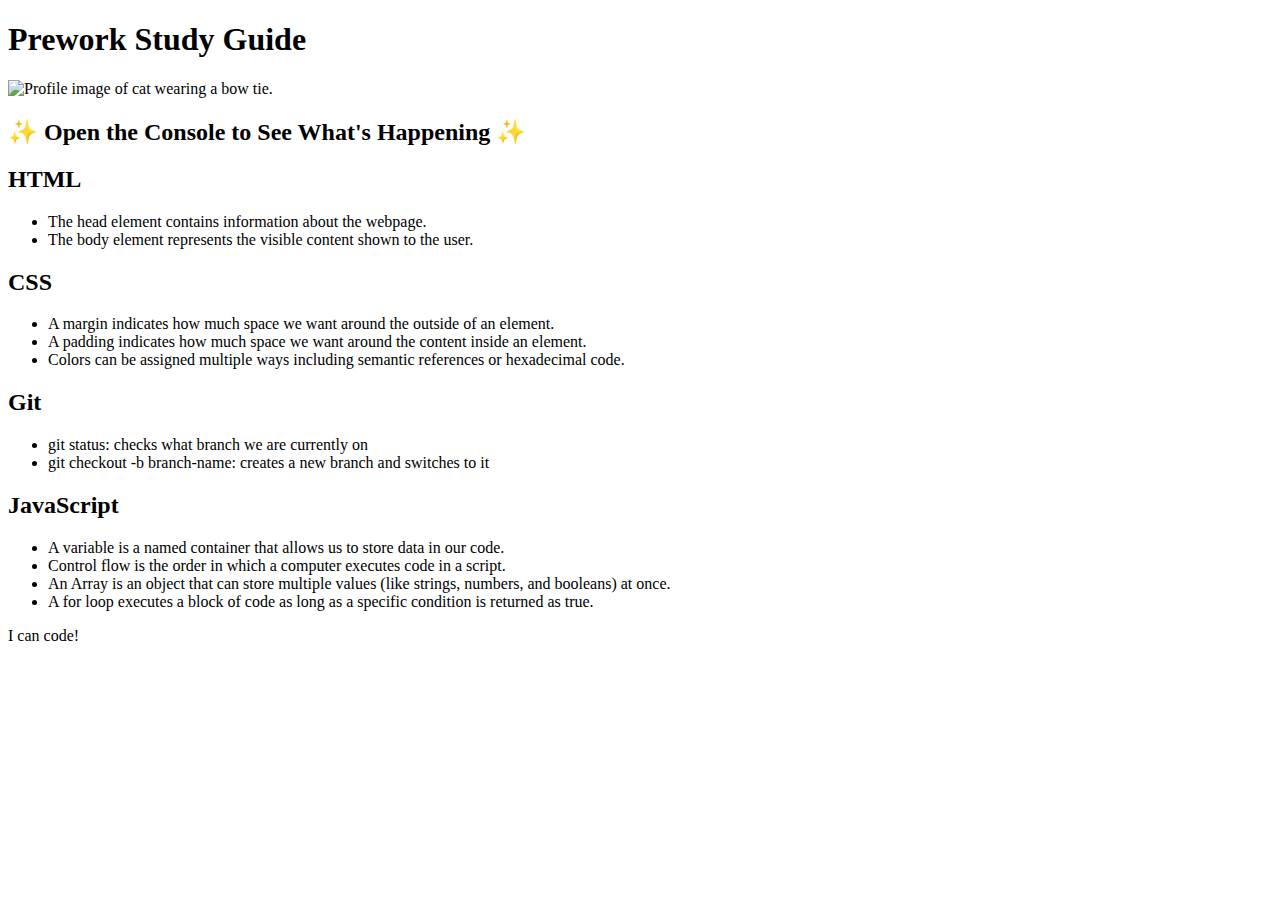
==== index.html @ 17aad57b "moved .html to main folder of repo" ====
<!DOCTYPE html>
<html lang="en">
  <head>
    <meta charset="UTF-8" />
    <meta http-equiv="X-UA-Compatible" content="IE=edge" />
    <meta name="viewport" content="width=device-width, initial-scale=1.0" />
    <link rel="stylesheet" href="./assets/style.css">
    <title>Prework Study Guide</title>
  </head>
  <body>
    <header id="header">
      <h1>Prework Study Guide</h1>
      <img src="./assets/bowtie-cat.png" alt="Profile image of cat wearing a bow tie." />
      <h2>✨ Open the Console to See What's Happening ✨</h2>
    </header>

    
    <main>
    <section class="card" id="html-section">
      <h2>HTML</h2>

      <ul>
        <li>The head element contains information about the webpage.</li>

        <li>The body element represents the visible content shown to the user.</li>

      </ul>
    </section> 


    <section class="card" id="css-section">

      <h2>CSS</h2>
      <ul>
        <li>A margin indicates how much space we want around the outside of an element.</li>
        <li>A padding indicates how much space we want around the content inside an element.</li>
        <li>Colors can be assigned multiple ways including semantic references or hexadecimal code.</li>
      </ul>
    </section>


    <section class="card" id="git-section"> 

      <h2>Git</h2>

      <ul>
        <li>git status: checks what branch we are currently on</li>
        <li>git checkout -b branch-name: creates a new branch and switches to it</li>

      </ul>         
    </section>


    <section class="card" id="javascript-section">

      <h2>JavaScript</h2>
      <ul>
        <li>A variable is a named container that allows us to store data in our code.</li>
        <li>Control flow is the order in which a computer executes  code in a script.</li>
        <li>An Array is an object that can store multiple values (like strings, numbers, and booleans) at once.</li>
        <li>A for loop executes a block of code as long as a specific condition is returned as true. </li>
      </ul>
    </section>

    

    </main>

    <footer>
      <p>I can code!</p>
    </footer>
    <script src="./assets/script.js"></script>
  </body>
</html>
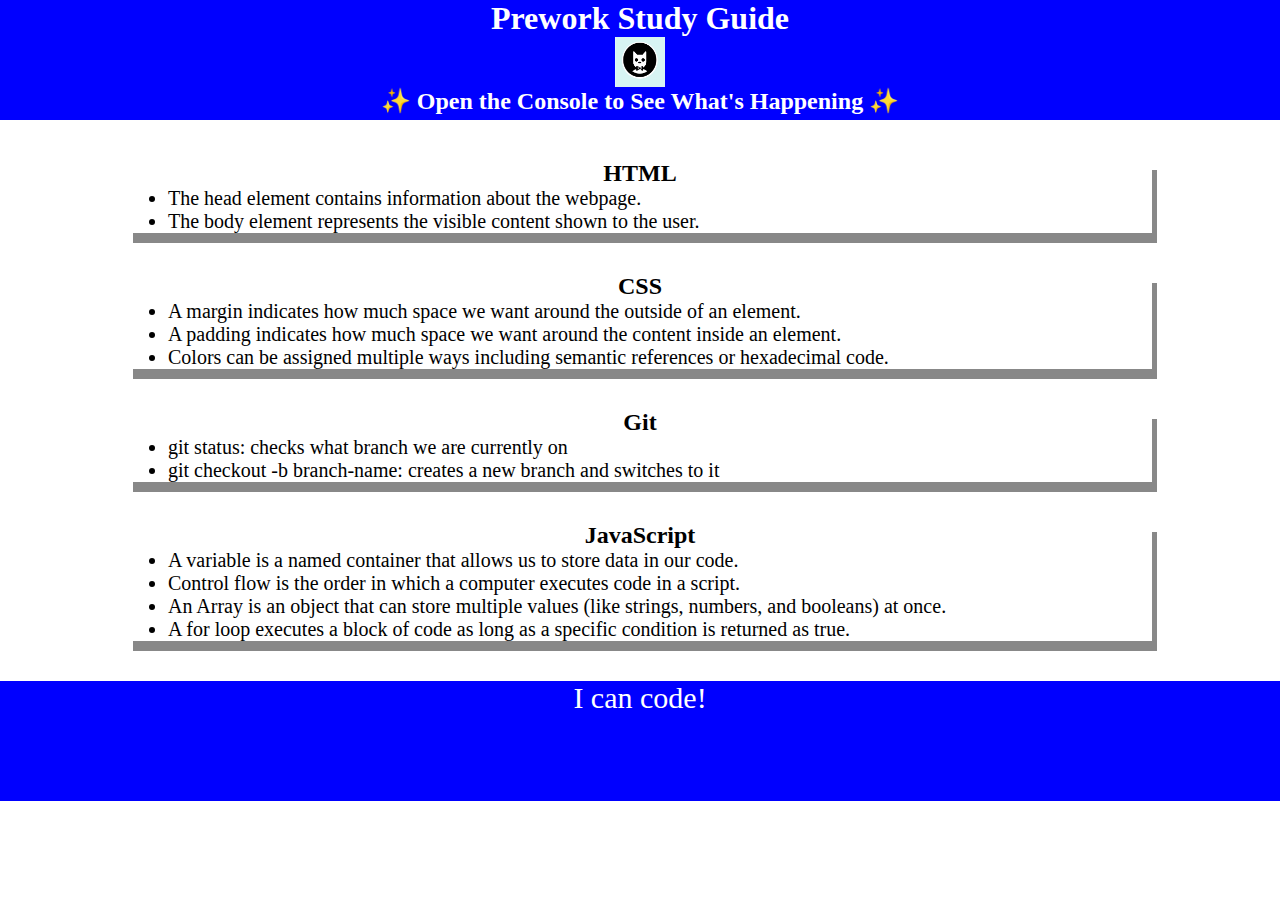
==== commit 7ca57dbc: "Retry Commit" ====
--- a/index.html
+++ b/index.html
@@ -5,7 +5,7 @@
     <meta http-equiv="X-UA-Compatible" content="IE=edge" />
     <meta name="viewport" content="width=device-width, initial-scale=1.0" />
     <link rel="stylesheet" href="./assets/style.css">
-    <title>Prework Study Guide</title>
+    <title>Prework Study Guide Retry</title>
   </head>
   <body>
     <header id="header">
--- a/assets/style.css
+++ b/assets/style.css
@@ -0,0 +1,43 @@
+* {
+    margin: 0;
+    padding: 0;
+}
+
+header,
+
+footer {
+    width: 100%;
+    height: 120px;
+    background-color: blue;
+    color: white;
+}
+
+h1,
+h2 {
+    text-align: center;
+}
+
+img {
+    display: block;
+    height: 50px;
+    width: 50px;
+    margin-left: auto;
+    margin-right: auto;
+}
+
+ul {
+    padding-left: 40px;
+    font-size: 20px;
+}
+
+p {
+    text-align: center;
+    font-size: 30px;
+}
+
+.card {
+    width: 80%;
+    margin: 40px auto;
+    border: 5px #B0B0B0;
+    box-shadow: 5px 10px #888888;
+}
